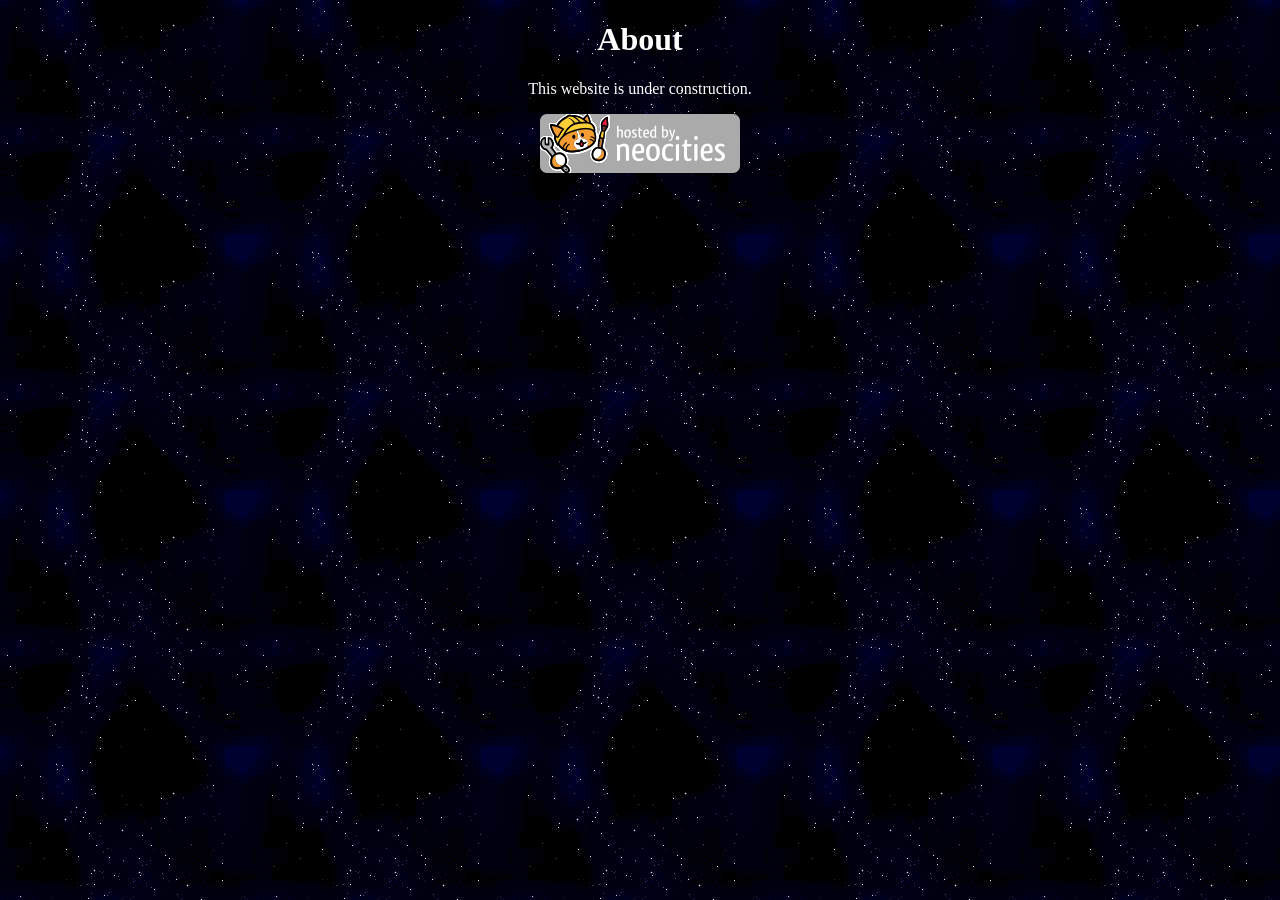
==== about.html @ a8594e74 "create about.html created about page and moved neocities banner to it" ====
<!DOCTYPE html>
<html>
  <head>
    <meta charset="UTF-8">
    <meta name="viewport" content="width=device-width, initial-scale=1.0">
    <title>About Leox86</title>
    <!-- The style.css file allows you to change the look of your web pages.
         If you include the next line in all your web pages, they will all share the same look.
         This makes it easier to make new pages for your site. -->
    <link href="style.css" rel="stylesheet" type="text/css" media="all">
  </head>
  <body>
    <h1>About</h1>

    <p>This website is under construction.</p>

    <a href="https://neocities.org" target="_blank" rel="noopener noreferrer"><img src="neocities.png" alt="Site hosted by Neocities"></a>
  </body>
</html>
---- style.css ----
/* CSS is how you can add style to your website, such as colors, fonts, and positioning of your
   HTML content. To learn how to do something, just try searching Google for questions like
   "how to change link color." */

body {
  background-image: url("spacebg.gif");
  color: white;
  font-family: Verdana;
  text-align: center;
}

ul {
  text-align: left;
}
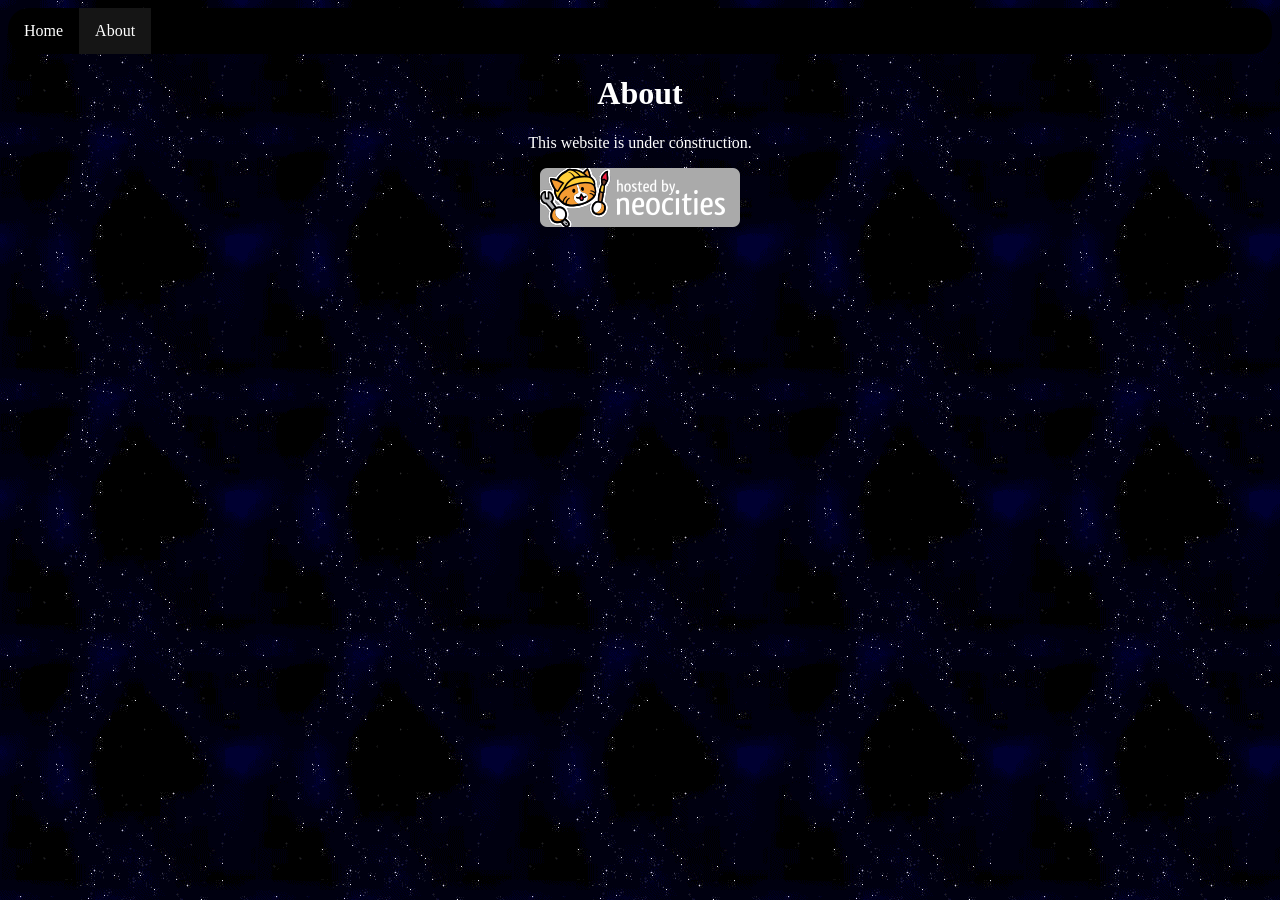
==== commit f02db1dc: "layout changes + name better layout formatting and fancy name colours" ====
--- a/about.html
+++ b/about.html
@@ -10,10 +10,20 @@
     <link href="style.css" rel="stylesheet" type="text/css" media="all">
   </head>
   <body>
+
+    <ul>
+      <li><a href="index.html">Home</a></li>
+      <li><a href="about.html" class="active">About</a></li>
+    </ul>
+
+    <main>
+
     <h1>About</h1>
 
     <p>This website is under construction.</p>
 
     <a href="https://neocities.org" target="_blank" rel="noopener noreferrer"><img src="neocities.png" alt="Site hosted by Neocities"></a>
+
+  </main>
   </body>
 </html>
--- a/style.css
+++ b/style.css
@@ -6,9 +6,54 @@
   background-image: url("spacebg.gif");
   color: white;
   font-family: Verdana;
+}
+
+.name {
+  font-size: 40pt;
+  transform: rotate(-1deg) scaleY(1.3);
+  display: block;
+  margin: 0 auto;
+  width: fit-content;
+}
+
+.leo {
+  color: rebeccapurple;
+  font-style: oblique;
+}
+
+.x86 {
+  color: orange;
+}
+
+main {
   text-align: center;
 }
 
+ul .active {
+  background-color: #151515;
+}
+
 ul {
-  text-align: left;
+  list-style-type: none;
+  margin: 0;
+  padding: 0;
+  overflow: hidden;
+  background-color: #000000;
+  border-radius: 1.3em;
 }
+
+ul li {
+  float: left;
+}
+
+ul li a {
+  display: block;
+  color: white;
+  text-align: center;
+  padding: 14px 16px;
+  text-decoration: none;
+}
+
+ul li a:hover {
+  background-color: #111111;
+}
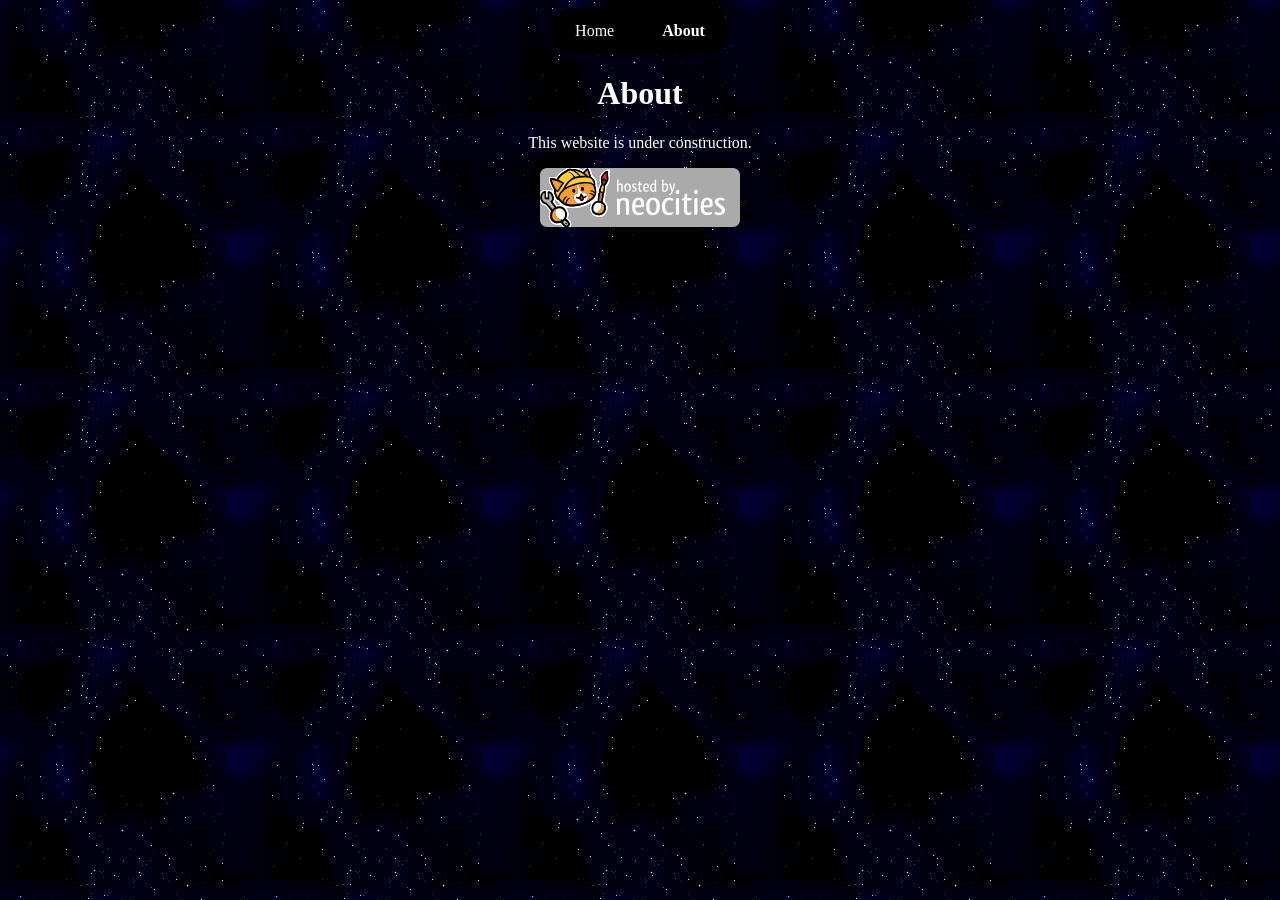
==== commit 3f32b6e5: "replaced relative links" ====
--- a/about.html
+++ b/about.html
@@ -12,8 +12,8 @@
   <body>
 
     <ul>
-      <li><a href="index.html">Home</a></li>
-      <li><a href="about.html" class="active">About</a></li>
+      <li><a href="https://leox86.com">Home</a></li>
+      <li><a href="https://leox86.com/about" class="active">About</a></li>
     </ul>
 
     <main>
@@ -22,7 +22,7 @@
 
     <p>This website is under construction.</p>
 
-    <a href="https://neocities.org" target="_blank" rel="noopener noreferrer"><img src="neocities.png" alt="Site hosted by Neocities"></a>
+    <a href="https://neocities.org" target="_blank" rel="noopener noreferrer"><img class="neocities" src="neocities.png" alt="Site hosted by Neocities"></a>
 
   </main>
   </body>
--- a/style.css
+++ b/style.css
@@ -2,23 +2,35 @@
    HTML content. To learn how to do something, just try searching Google for questions like
    "how to change link color." */
 
+/* Springy easing function */
+/* linear(0, 0.01 0.7%, 0.044 1.5%, 0.184 3.2%, 0.375 4.8%, 0.932 8.9%, 1.182 11.2%, 1.269 12.3%, 1.329 13.3%, 1.368 14.3%, 1.39 15.4%, 1.386 16.9%, 1.346 18.5%, 1.269 20.3%, 1.045 24.5%, 0.95 26.6%, 0.877 29%, 0.847 31.3%, 0.848 32.8%, 0.863 34.4%, 1.018 42.5%, 1.047 44.8%, 1.06 47.1%, 1.054 50.4%, 0.993 58.4%, 0.977 62.8%, 0.979 66.3%, 1.009 78.6%, 1) */
+
 body {
+  background-color: #000;
   background-image: url("spacebg.gif");
-  color: white;
+  color: #fff;
   font-family: Verdana;
+  overflow: hidden;
 }
 
 .name {
-  font-size: 40pt;
-  transform: rotate(-1deg) scaleY(1.3);
+  font-size: 80pt;
+  transform: scaleY(1.3);
   display: block;
   margin: 0 auto;
   width: fit-content;
+  cursor: default;
+  transition: 0.8s linear(0, 0.01 0.7%, 0.044 1.5%, 0.184 3.2%, 0.375 4.8%, 0.932 8.9%, 1.182 11.2%, 1.269 12.3%, 1.329 13.3%, 1.368 14.3%, 1.39 15.4%, 1.386 16.9%, 1.346 18.5%, 1.269 20.3%, 1.045 24.5%, 0.95 26.6%, 0.877 29%, 0.847 31.3%, 0.848 32.8%, 0.863 34.4%, 1.018 42.5%, 1.047 44.8%, 1.06 47.1%, 1.054 50.4%, 0.993 58.4%, 0.977 62.8%, 0.979 66.3%, 1.009 78.6%, 1);
+}
+
+.name:hover {
+  transform: scaleY(2.3) scaleX(2);
 }
 
 .leo {
   color: rebeccapurple;
   font-style: oblique;
+  font-weight: bold;
 }
 
 .x86 {
@@ -30,16 +42,17 @@
 }
 
 ul .active {
-  background-color: #151515;
+  font-weight: bold;
 }
 
 ul {
   list-style-type: none;
-  margin: 0;
+  margin: 0 auto;
   padding: 0;
   overflow: hidden;
   background-color: #000000;
   border-radius: 1.3em;
+  width: fit-content;
 }
 
 ul li {
@@ -50,10 +63,61 @@
   display: block;
   color: white;
   text-align: center;
-  padding: 14px 16px;
+  padding: 14px 24px;
   text-decoration: none;
+  transition: 0.5s linear(0, 0.01 0.7%, 0.044 1.5%, 0.184 3.2%, 0.375 4.8%, 0.932 8.9%, 1.182 11.2%, 1.269 12.3%, 1.329 13.3%, 1.368 14.3%, 1.39 15.4%, 1.386 16.9%, 1.346 18.5%, 1.269 20.3%, 1.045 24.5%, 0.95 26.6%, 0.877 29%, 0.847 31.3%, 0.848 32.8%, 0.863 34.4%, 1.018 42.5%, 1.047 44.8%, 1.06 47.1%, 1.054 50.4%, 0.993 58.4%, 0.977 62.8%, 0.979 66.3%, 1.009 78.6%, 1);
 }
 
 ul li a:hover {
-  background-color: #111111;
+  transform: scale(1.4);
+}
+
+.neocities {
+  transition: 0.5s linear(0, 0.01 0.7%, 0.044 1.5%, 0.184 3.2%, 0.375 4.8%, 0.932 8.9%, 1.182 11.2%, 1.269 12.3%, 1.329 13.3%, 1.368 14.3%, 1.39 15.4%, 1.386 16.9%, 1.346 18.5%, 1.269 20.3%, 1.045 24.5%, 0.95 26.6%, 0.877 29%, 0.847 31.3%, 0.848 32.8%, 0.863 34.4%, 1.018 42.5%, 1.047 44.8%, 1.06 47.1%, 1.054 50.4%, 0.993 58.4%, 0.977 62.8%, 0.979 66.3%, 1.009 78.6%, 1);
+}
+
+.neocities:hover {
+  transform: scale(1.2);
+}
+
+@media only screen and (max-width: 900px) {
+  .name:hover {
+    transform: scaleY(1.6) scaleX(1.3);
+  }
+}
+
+@media only screen and (max-width: 560px) {
+  .name:hover {
+    transform: scaleY(1.3) scaleX(1);
+  }
+}
+
+@media only screen and (max-width: 430px) {
+  .name {
+    font-size: 25vw;
+  }
+}
+
+@media (hover: none) {
+  .name:hover {
+    transform: none;
+  }
+  .neocities:hover {
+    transform: none;
+  }
+  ul li a:hover {
+    transform: none;
+  }
+}
+
+@media (prefers-reduced-motion) {
+  .neocities {
+    transition: 0.2s linear;
+  }
+  ul li a {
+    transition: 0.2s linear;
+  }
+  .name {
+    transition: 0.7s linear;
+  }
 }
